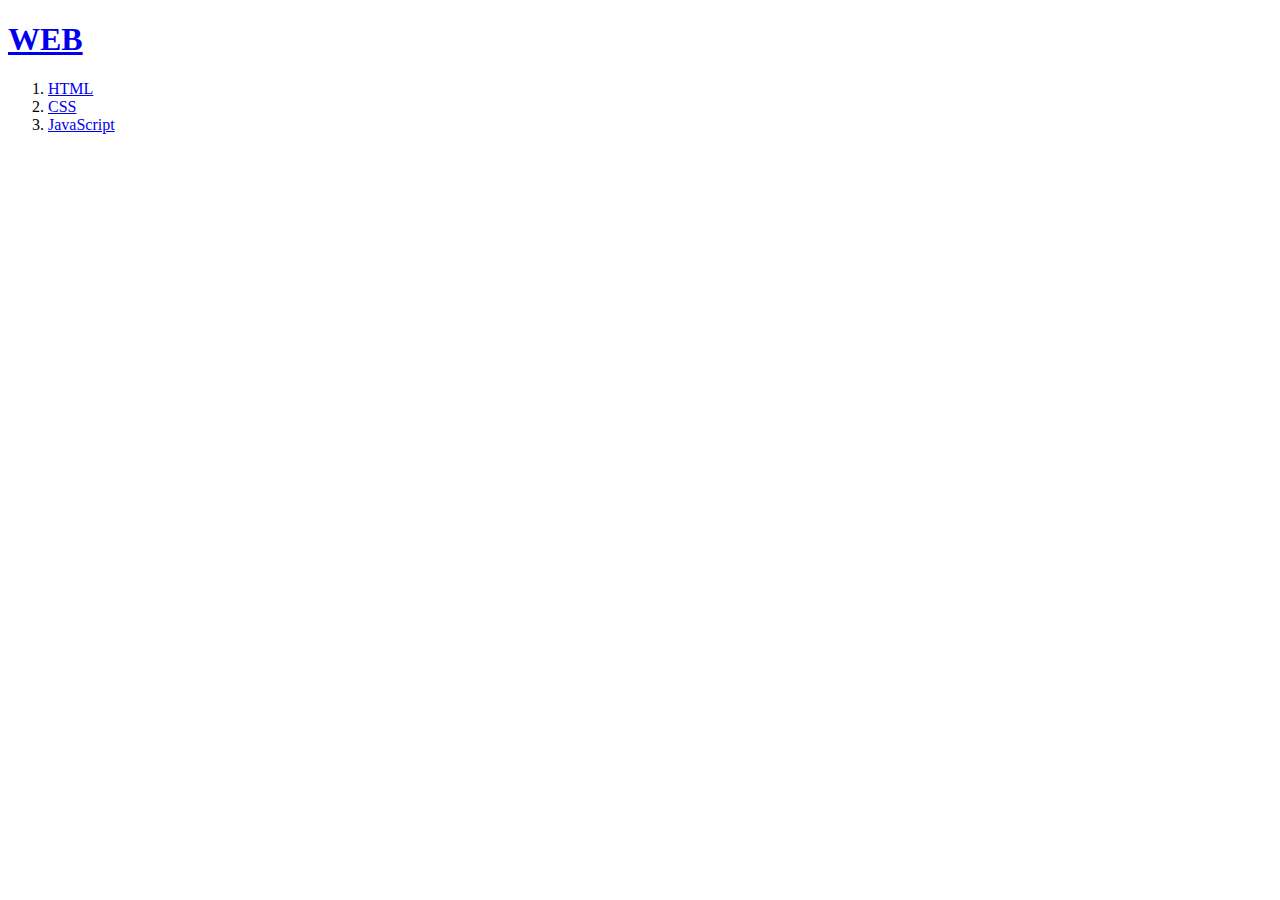
==== index.html @ 4a5ba9de "2022_1_23_1" ====
<!DOCTYPE html>
<html lang="en" dir="ltr">
  <head>
    <meta charset="utf-8">
    <title>WEB1 - html</title>
  </head>
  <body>
    <h1><a href="index.html">WEB</a></h1>
    <ol>
      <li><a href="1.html">HTML</a></li>
      <li><a href="2.html">CSS</a></li>
      <li><a href="3.html">JavaScript</a></li>
    </ol>
  </body>
</html>
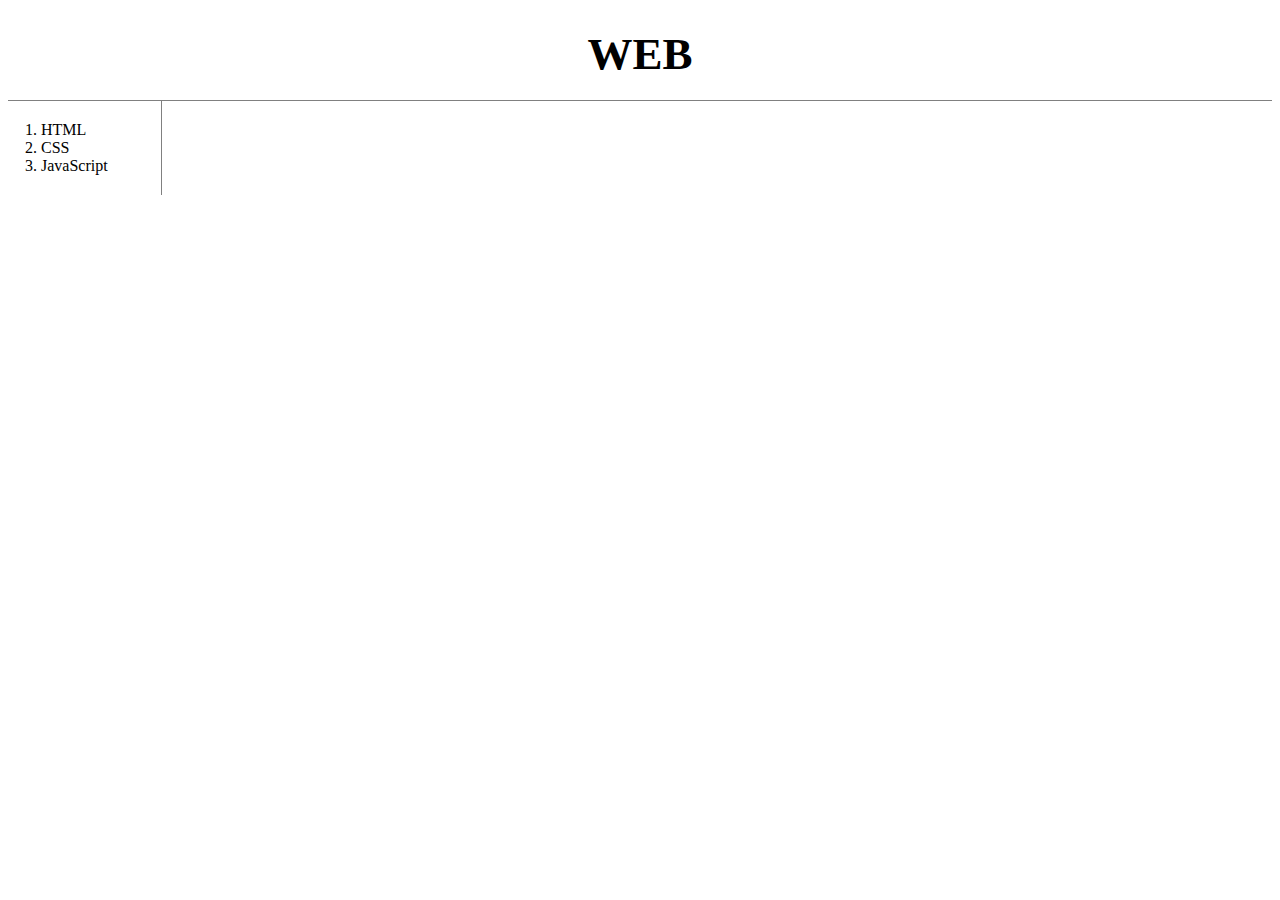
==== commit 83dfcb0e: "2022_01_23_2" ====
--- a/index.html
+++ b/index.html
@@ -3,13 +3,20 @@
   <head>
     <meta charset="utf-8">
     <title>WEB1 - html</title>
+    <link rel="stylesheet" href="style.css">
+
   </head>
   <body>
     <h1><a href="index.html">WEB</a></h1>
-    <ol>
-      <li><a href="1.html">HTML</a></li>
-      <li><a href="2.html">CSS</a></li>
-      <li><a href="3.html">JavaScript</a></li>
-    </ol>
+    <div id="grid">
+      <ol>
+        <li><a href="1.html">HTML</a></li>
+        <li><a href="2.html">CSS</a></li>
+        <li><a href="3.html">JavaScript</a></li>
+      </ol>
+      <div id="article">
+
+      </div>
+  </div>
   </body>
 </html>
--- a/style.css
+++ b/style.css
@@ -0,0 +1,41 @@
+
+  #grid{
+    display:grid;
+    grid-template-columns: 150px 1fr;
+  }
+  a {
+    color: black;
+    text-decoration: none;
+  }
+  h1 {
+    font-size: 45px;
+    text-align: center;
+    border-bottom: 1px solid gray;
+    margin: 0;
+    padding: 20px;
+  }
+  ol{
+    border-right: 1px solid gray;
+    width: 100px;
+    margin: 0;
+    padding:20px;
+  }
+
+  #grid ol{
+    padding-left: 33px;
+  }
+
+  #grid #article{
+    padding-left: 25px;
+  }
+  @media (max-width:800px) {
+    #grid{
+      display:block
+    }
+    ol{
+      border-right: none;
+    }
+    h1{
+      border-bottom: none;
+    }
+  }
